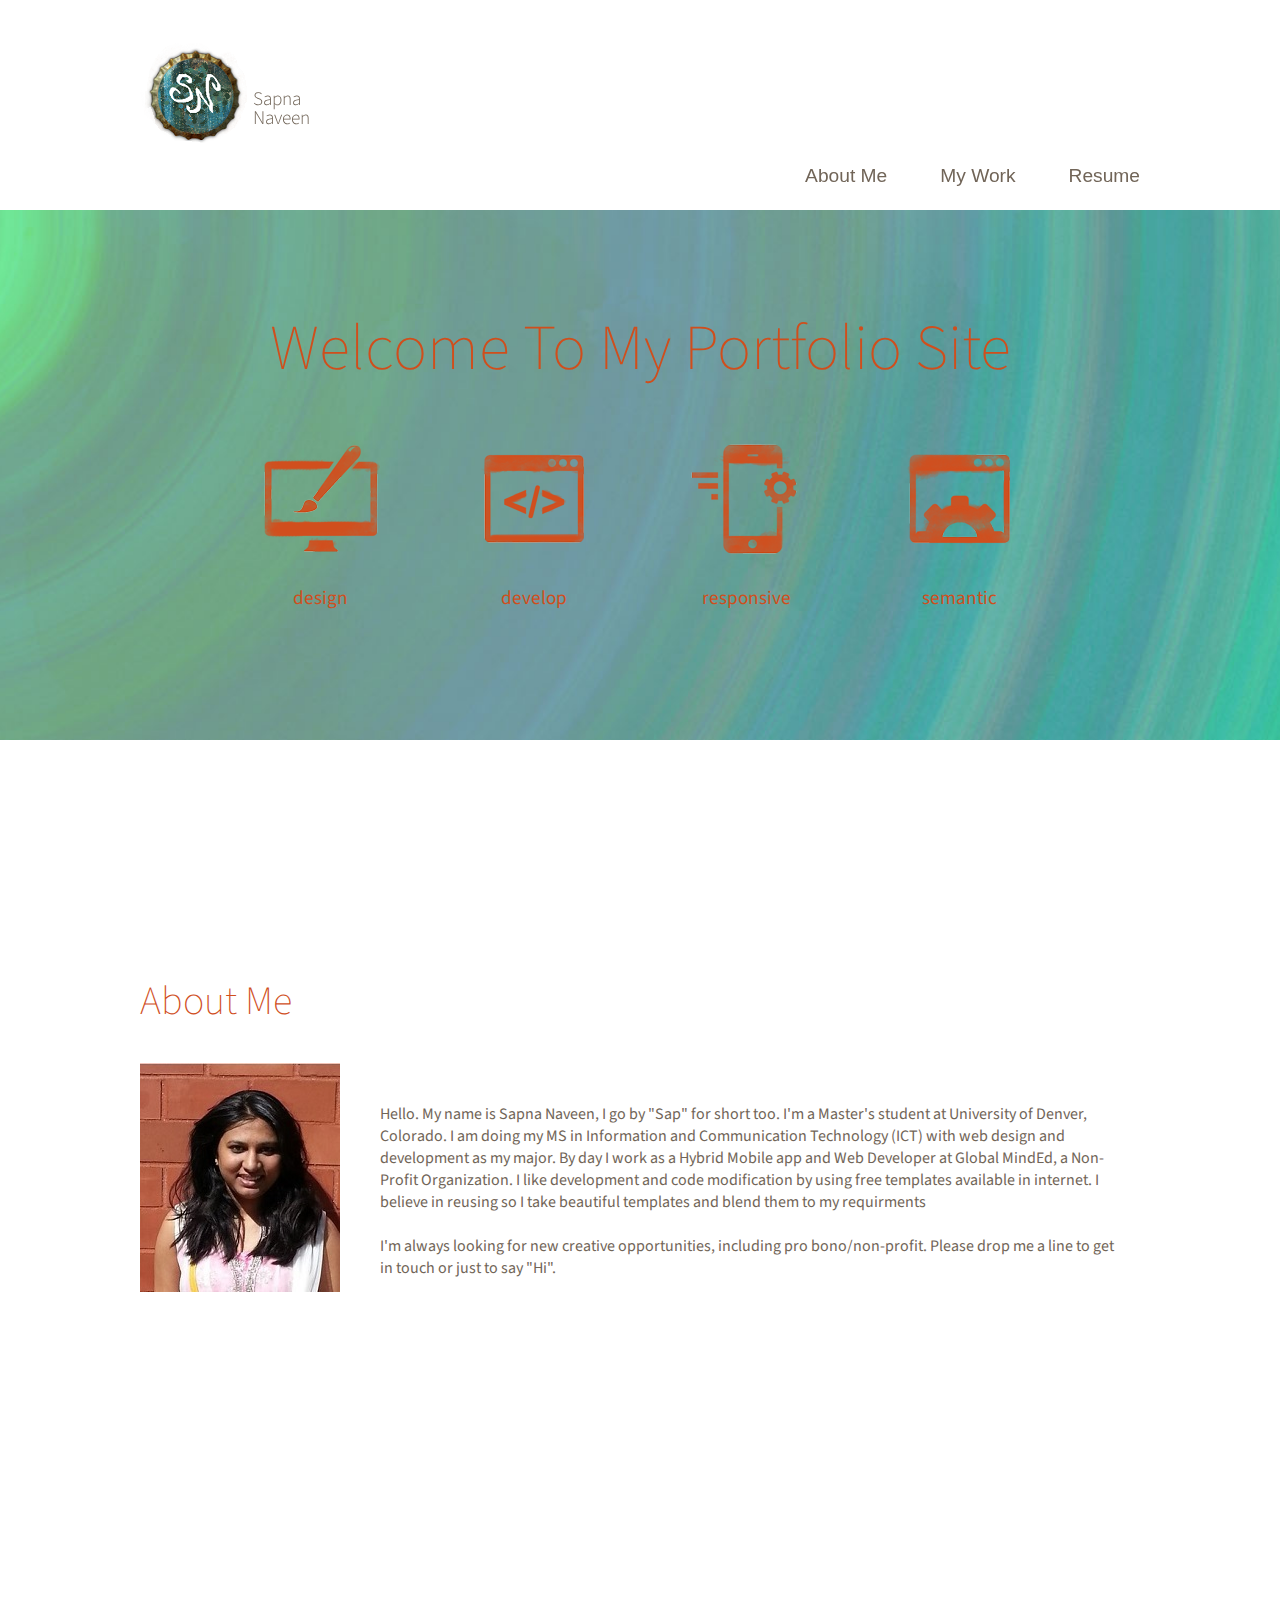
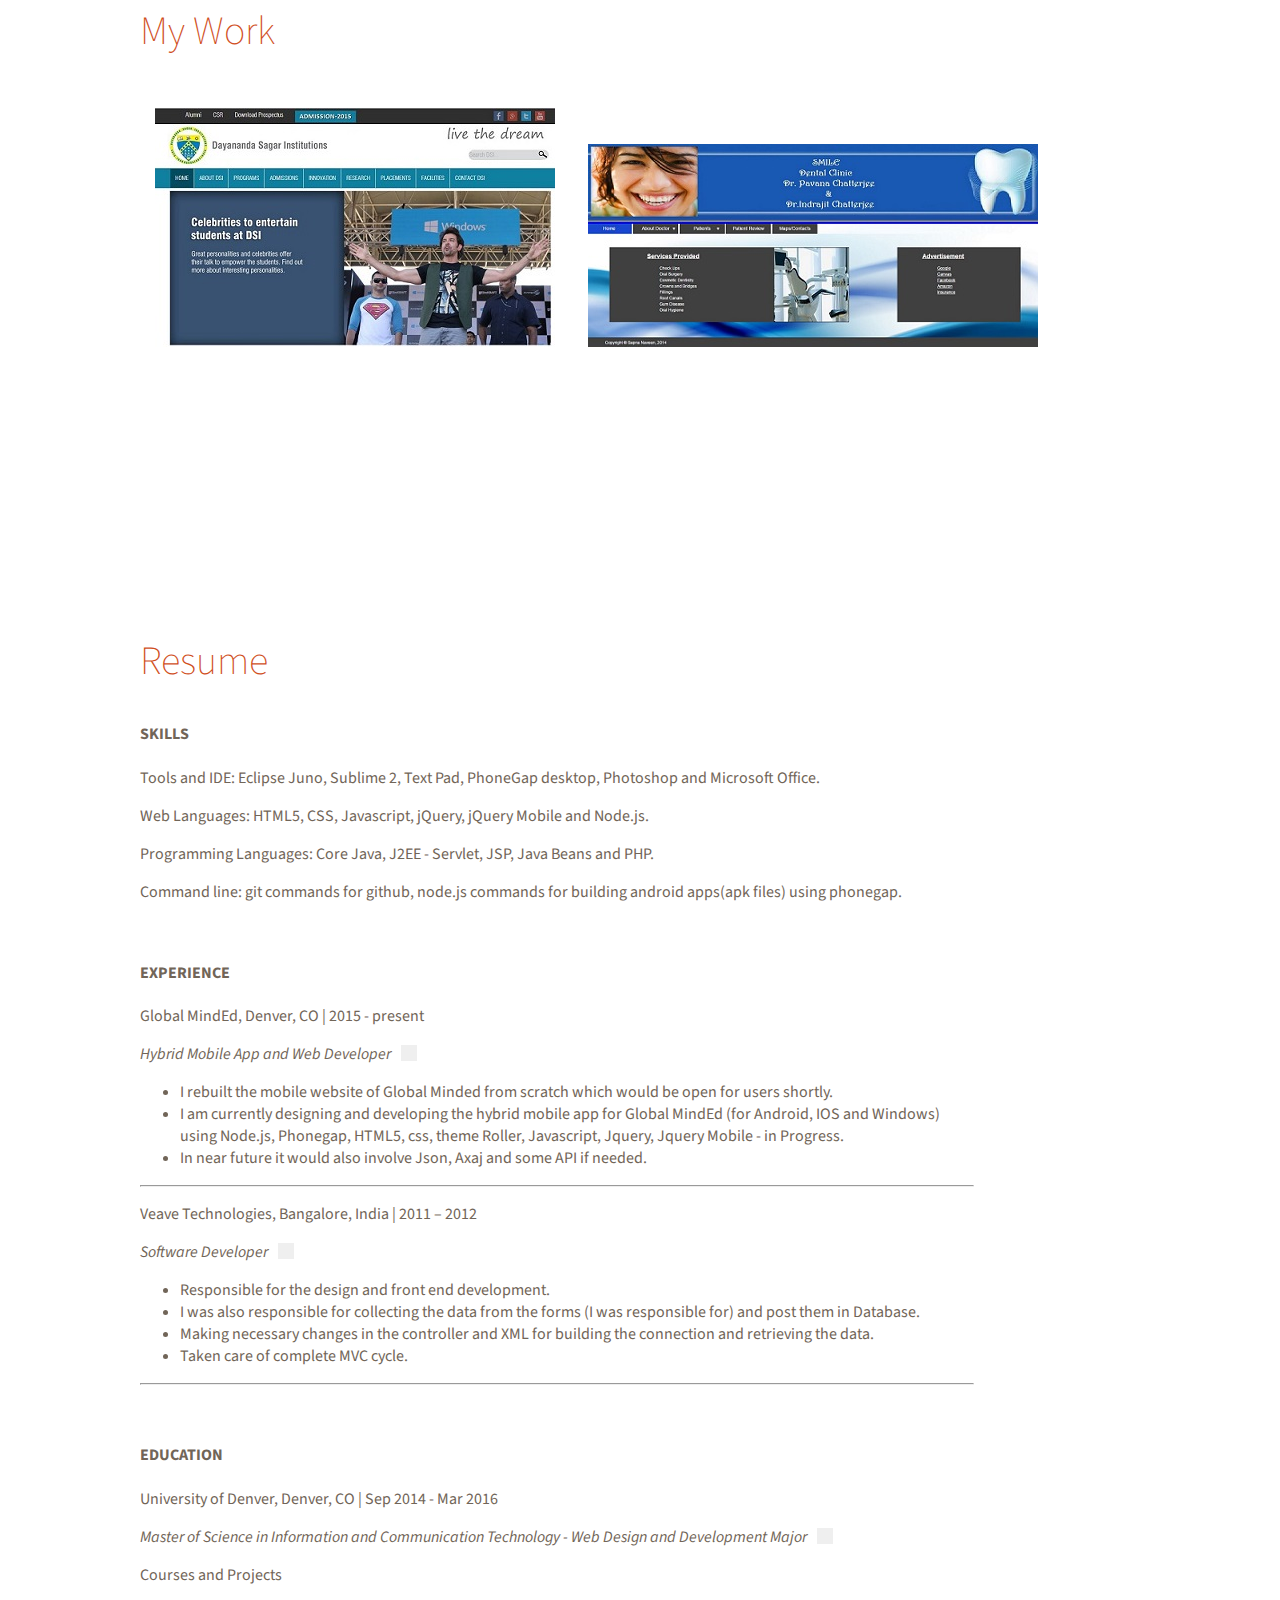
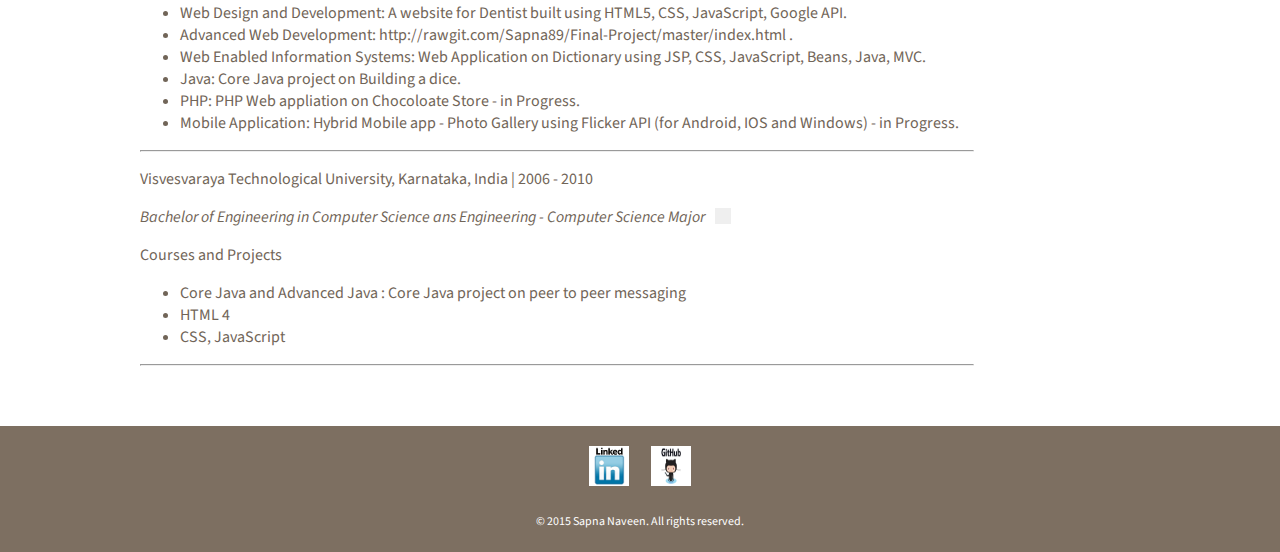
==== index.html @ 3a10d4d9 "portfolio" ====
<!--*******************************
******* Author Sapna Naveen *******
******************************* -->

<!-- Inspited by Kitsudar. I am greatly thankful to my friend Kit.
Only the template is reused. All the broken links are fixed by Sapna Naveen -->

<!DOCTYPE html>
<html>
  <head>
      <meta charset="utf-8">
      <title>Sapna Naveen's Portfolio</title>
      <link rel="shortcut icon" type="image/ico" href="favicon.ico" />
      <link href='http://fonts.googleapis.com/css?family=Source+Sans+Pro:200,300,400,700,300italic' rel='stylesheet' type='text/css'>
      <link rel="stylesheet" href="css/normalize.css">
      <link rel="stylesheet" href="css/main.css">
      <!-- <link rel="stylesheet" href="css/parsley.css"> -->
      <script src="http://ajax.googleapis.com/ajax/libs/jquery/1.10.2/jquery.min.js"></script>

  </head>

  <body>
    <div class="header-cont">
      <header class="nav">
        <div class="logo"><a data-scroll-nav="0" href="index.html"><img src="img/sn-logo.png" alt="Sapna Naveen Design logo"></a></div>
        <div class="myname"><p>Sapna<br />
        Naveen</p></div>
        <ul class="nav">
          <li><a data-scroll-nav="1" href="about.html">About Me</a></li>
          <li><a data-scroll-nav="2" href="portfolio.html">My Work</a></li>
          <li><a data-scroll-nav="3" href="resume.html">Resume</a></li>                
        </ul>
      </header>
    </div>

    <div data-scroll-index="0">
      <section class="welcome">
        <h1>Welcome To My Portfolio Site</h1><br />
        <div class="icon"><img src="img/iconbrush.png" alt="Computer Screen with Brush Icon" />
        <p>design</p></div>
        <div class="icon"><img src="img/icontag.png" alt="HTML Tag Icon" />
        <p>develop</p></div>
        <div class="icon"><img src="img/iconphone.png" alt="HTML Tag Icon" />
        <p>responsive</p></div>
        <div class="icon"><img src="img/iconwheel.png" alt="Window with Wheel Icon" />
        <p>semantic</p></div>
      </section>
    </div>

    <div data-scroll-index="1">
      <section class="about">
        <h2>About Me</h2>
        <img src="img/profile_pic.jpg" alt="Sapna's profile picture">
        <p>Hello. My name is Sapna Naveen, I go by "Sap" for short too. I'm a Master's student at University of Denver, Colorado. I am doing my MS in Information and Communication Technology (ICT) with web design and development as my major. By day I work as a Hybrid Mobile app and Web Developer at Global MindEd, a Non-Profit Organization. I like development and code modification by using free templates available in internet. I believe in reusing so I take beautiful templates and blend them to my requirments<br />
        I'm always looking for new creative opportunities, including pro bono/non-profit. Please drop me a line to get in touch or just to say "Hi".</p>
      </section>
    </div>

    <div data-scroll-index="2">
      <section class="mywork">
        <h2>My Work</h2>
        <div class="portfolio">
          <div class="port"><img src="img/Work1.JPG" alt="DSI Front End Development"></div>
          <div class="port"><img src="img/Work2.JPG" alt="Logo for Bike to Work Day"></div>
        </div>
      </section>
    </div>
    <div data-scroll-index="3">
      <section class="resume">
        <h2>Resume</h2>
        <h4>SKILLS</h4>
        <p>Tools and IDE: Eclipse Juno, Sublime 2, Text Pad, PhoneGap desktop, Photoshop and Microsoft Office.</p>
        <p>Web Languages: HTML5, CSS, Javascript, jQuery, jQuery Mobile and Node.js.</p>
        <p>Programming Languages: Core Java, J2EE - Servlet, JSP, Java Beans and PHP.</p>
        <p>Command line: git commands for github, node.js commands for building android apps(apk files) using phonegap.</p>
        <br/>
        <h4>EXPERIENCE</h4>
        <p>Global MindEd, Denver, CO |  2015 - present</p>
        <em>Hybrid Mobile App and Web Developer</em><button class="js-expander">Expand</button>
        <div class="js-expandable">
          <ul>
            <li>I rebuilt the mobile website of Global Minded from scratch which would be open for users shortly.</li>
            <li>I am currently designing and developing the hybrid mobile app for Global MindEd (for Android, IOS and Windows) using Node.js, Phonegap, HTML5, css, theme Roller, Javascript, Jquery, Jquery Mobile - in Progress.</li>
            <li>In near future it would also involve Json, Axaj and some API if needed.</li>
          </ul>
        </div>

        <hr>
        <p>Veave Technologies, Bangalore, India |  2011 – 2012</p>
        <em>Software Developer</em><button class="js-expander">Expand</button>
        <div class="js-expandable">
          <ul> 
            <li>Responsible for the design and front end development.</li> 
            <li>I was also responsible for collecting the data from the forms (I was responsible for) and post them in Database.</li> 
            <li> Making necessary changes in the controller and XML for building the connection and retrieving the data.</li>
            <li>Taken care of complete MVC cycle.</li>
          </ul>
        </div>

        <hr>
        <br/>
        <h4>EDUCATION</h4>
        <p>University of Denver, Denver, CO |  Sep 2014 - Mar 2016</p>
        <em>Master of Science in Information and Communication Technology - Web Design and Development Major</em><button class="js-expander">Expand</button>
        <div class="js-expandable">
          <p> Courses and Projects</p>
          <ul>
            <li>Web Design and Development: A website for Dentist built using HTML5, CSS, JavaScript, Google API.</li> 
            <li>Advanced Web Development: http://rawgit.com/Sapna89/Final-Project/master/index.html .</li> 
            <li>Web Enabled Information Systems: Web Application on Dictionary using JSP, CSS, JavaScript, Beans, Java, MVC.</li>
            <li>Java: Core Java project on Building a dice. </li>
            <li>PHP: PHP Web appliation on Chocoloate Store - in Progress. </li>
            <li>Mobile Application: Hybrid Mobile app - Photo Gallery using Flicker API (for Android, IOS and Windows) - in Progress. </li>
          </ul>
        </div>

        <hr>
        <p>Visvesvaraya Technological University, Karnataka, India |  2006 - 2010 </p>
        <em>Bachelor of Engineering in Computer Science ans Engineering - Computer Science Major</em><button class="js-expander">Expand</button>
        <div class="js-expandable">
          <p> Courses and Projects</p>
          <ul>
            <li>Core Java and Advanced Java : Core Java project on peer to peer messaging</li> 
            <li>HTML 4</li> 
            <li>CSS, JavaScript</li>
          </ul>
        </div>
        <hr>
      </section>
    </div>

    <footer class="site-footer">
      <a href="https://www.linkedin.com/profile/view?id=361979020"><img src="./img/linkedin-logo.png" alt="LinkedIn Logo" class="social-icon"></a>
      <a href="https://github.com/Sapna89"><img src="./img/github-logo.jpg" alt="Github Logo" class="social-icon"></a>
      <p>&copy; 2015 Sapna Naveen. All rights reserved.</p>
    </footer>

    <script src="js/navJumpSupport.js"></script>
    <script src="js/scrollIt.js"></script>
    <script src="js/scroll.js"></script>
    <script src="js/main.js"></script>
  </body>
</html>
---- css/main.css ----
/**********************************
******* Author Sapna Naveen *******
***********************************/

/**********************************
GENERAL
***********************************/

body {
	margin: 0 auto;
	padding: 0;
	font-family: 'Source Sans Pro', sans-serif;
	color: #716558;
}

h2 {
	font-weight: 200;
	font-size: 2.5em;
	color: #D04E1C;
}

section {
	padding-top: 30px;
	height: 1000px;
}

/**********************************
HEADING
***********************************/
.header-cont {
	width: 100%;
	position: fixed;
	top: 0px;
	background-color: rgba(255,255,255,0.9);
	height: 210px;
}

.nav {
	width: 1000px;
	max-width: 100%;
	margin: 0 auto;
	margin-top: 20px;
	padding: 20px 0 0 0;
}

.logo {
	display: inline-block;
}


.myname {
	display: inline-block;
	vertical-align: top;
	padding-top: 50px;
	font-size: 1.2em;
}

.myname p {
	margin: 0 auto;
	line-height: 1;
	font-weight: 300;
}


.nav ul {
	list-style: none;
	text-align: right;
	padding: 0;
	margin: 0;
}

.nav li {
	display: inline-block;
	padding-left: 50px;
	font-family: 'Souce Sans Pro', sans-serif;
	font-weight: 300;
	font-size: 1.2em;
	line-height: 40px;
	height: 40px;
}

.nav a {
	text-decoration: none;
	color: #716558;
	-webkit-transition: all 0.5s ease;
	-moz-transition: all 0.5s ease;
	-o-transition: all 0.5s ease;
	transition: all 0.5s ease;
}

.nav a:hover,
.nav a.focus,
.nav a.selected {
	color: #D04E1C;
	margin: 1em 0 1em;
}

/**********************************
WELCOME
***********************************/



.welcome {
	background-image: url(../img/bg3.jpg);
	-webkit-background-size: cover;
	 -moz-background-size: cover;
	 -o-background-size: cover;
	 background-size: cover;
	 background-repeat: no-repeat;
	 background-position: center;
	 text-align: center;
	 height: 500px;
	 margin-top: 210px;
}


.welcome h1 {
	display: inline-block;
	font-weight: 200;
	font-size: 4em;
	color: #D04E1C;
	padding-top: 20px;
	
}

.icon {
	display: inline-block;
	padding: 0 40px 0 40px;
	text-align: center;
}


.welcome p {
	font-size: 1.2em;
	color: #D04E1C;
}

/**********************************
ABOUT
***********************************/


.about {
	width: 1000px;
	max-width: 100%;
	margin: 0 auto;
	margin-top: 100px;
	height: 600px;
	padding-top: 100px;
	padding-bottom: -60px;
}

.about img {
	float: left;
	margin-right: 10px;
	clear: both;
}

.about p {
	margin-left: 0px;
	overflow: auto;
	display: block;
	padding: 40px 20px 0 30px;
	white-space: pre-line;
}


/**********************************
MY WORK
***********************************/

.mywork {
	width: 1000px;
	height: 600px;
	max-width: 100%;
	margin: 0 auto;
}

/*.flex-container {
	display: flex;
	-webkit-flex-flow: row wrap;
	justify-content: space-around;
}*/

.port {
	width: 300px;
	height: 200px;
	display: inline;
}

.mywork img {
	padding: 15px;
}


/**********************************
RESUME
***********************************/

.resume {
	width: 1000px;
	height: auto;
box-sizing: border-box;
	margin: 0 auto;
	padding-right: 13%;	
}

.resume p em {
	margin: 0 auto;
}

.resume em {
	padding-right: 10px;
}

.resume hr {
	margin: 1em 0 1em;
}

.js-expander {
	margin: 0;
	padding: 0;
	border: 0;
	height: 1em;
	width: 1em;
	text-indent: -9999px;

}
.js-expander:focus {
	outline: 0;
}
.js-expander[aria-expanded='false'] {
	background: url('./../img/plus.jpg') no-repeat;
}
.js-expander[aria-expanded='true'] {
	background: url('./../img/minus.jpg') no-repeat;
}
/**********************************
STICKY FOOTER
***********************************/

* {
  margin: 0;
}

html, body {
  height: 100%;
}

.page-wrap {
  min-height: 100%;
  margin-bottom: -50px;
}

.page-wrap:after {
  content: "";
  display: block;
}

.page-wrap:after {
  height: 50px;
}

.site-footer {
  background-color: #7D6F61;
  font-size: 0.75em;
  text-align: center;
  padding-top: 10px;
  padding-bottom: 10px;
  color: #fff;
  margin-bottom: auto;
  margin-top: 60px;
}

.social-icon {
  width: 40px;
  height: 40px;
  margin: 10px;
}
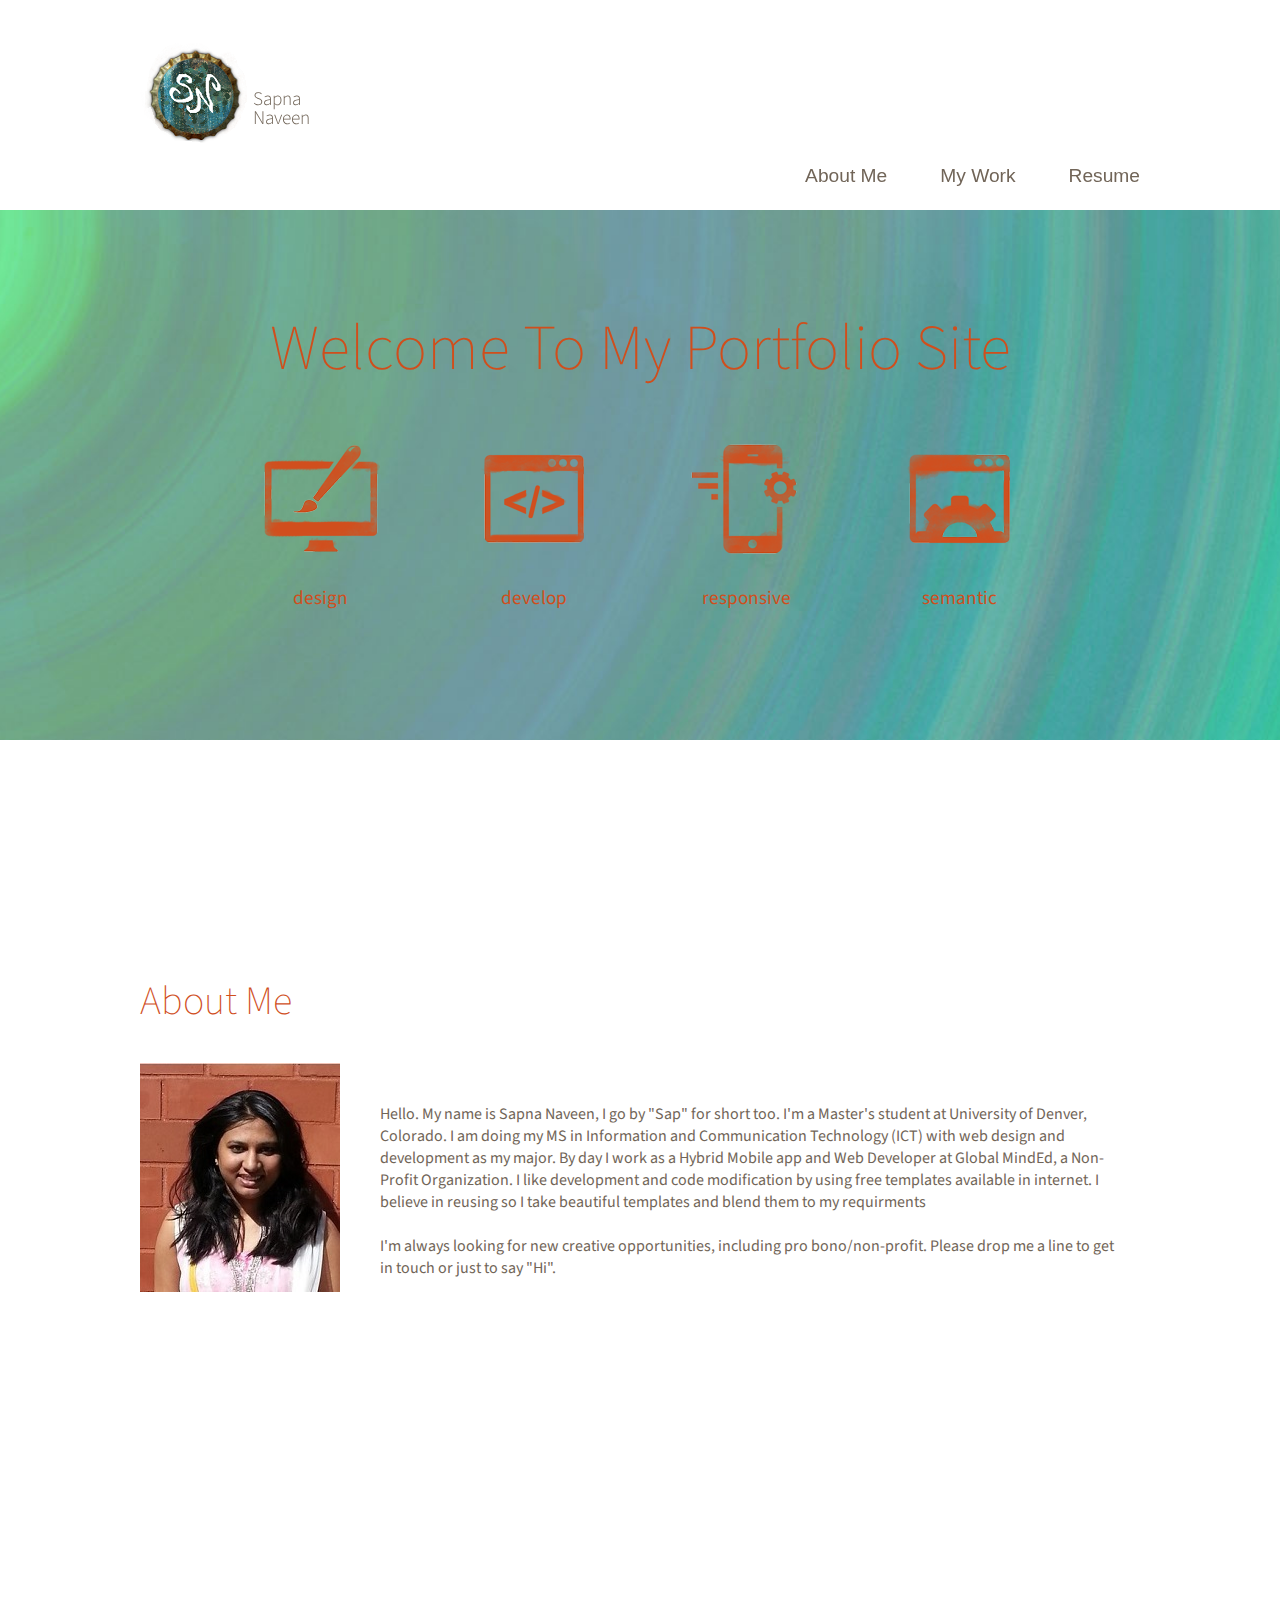
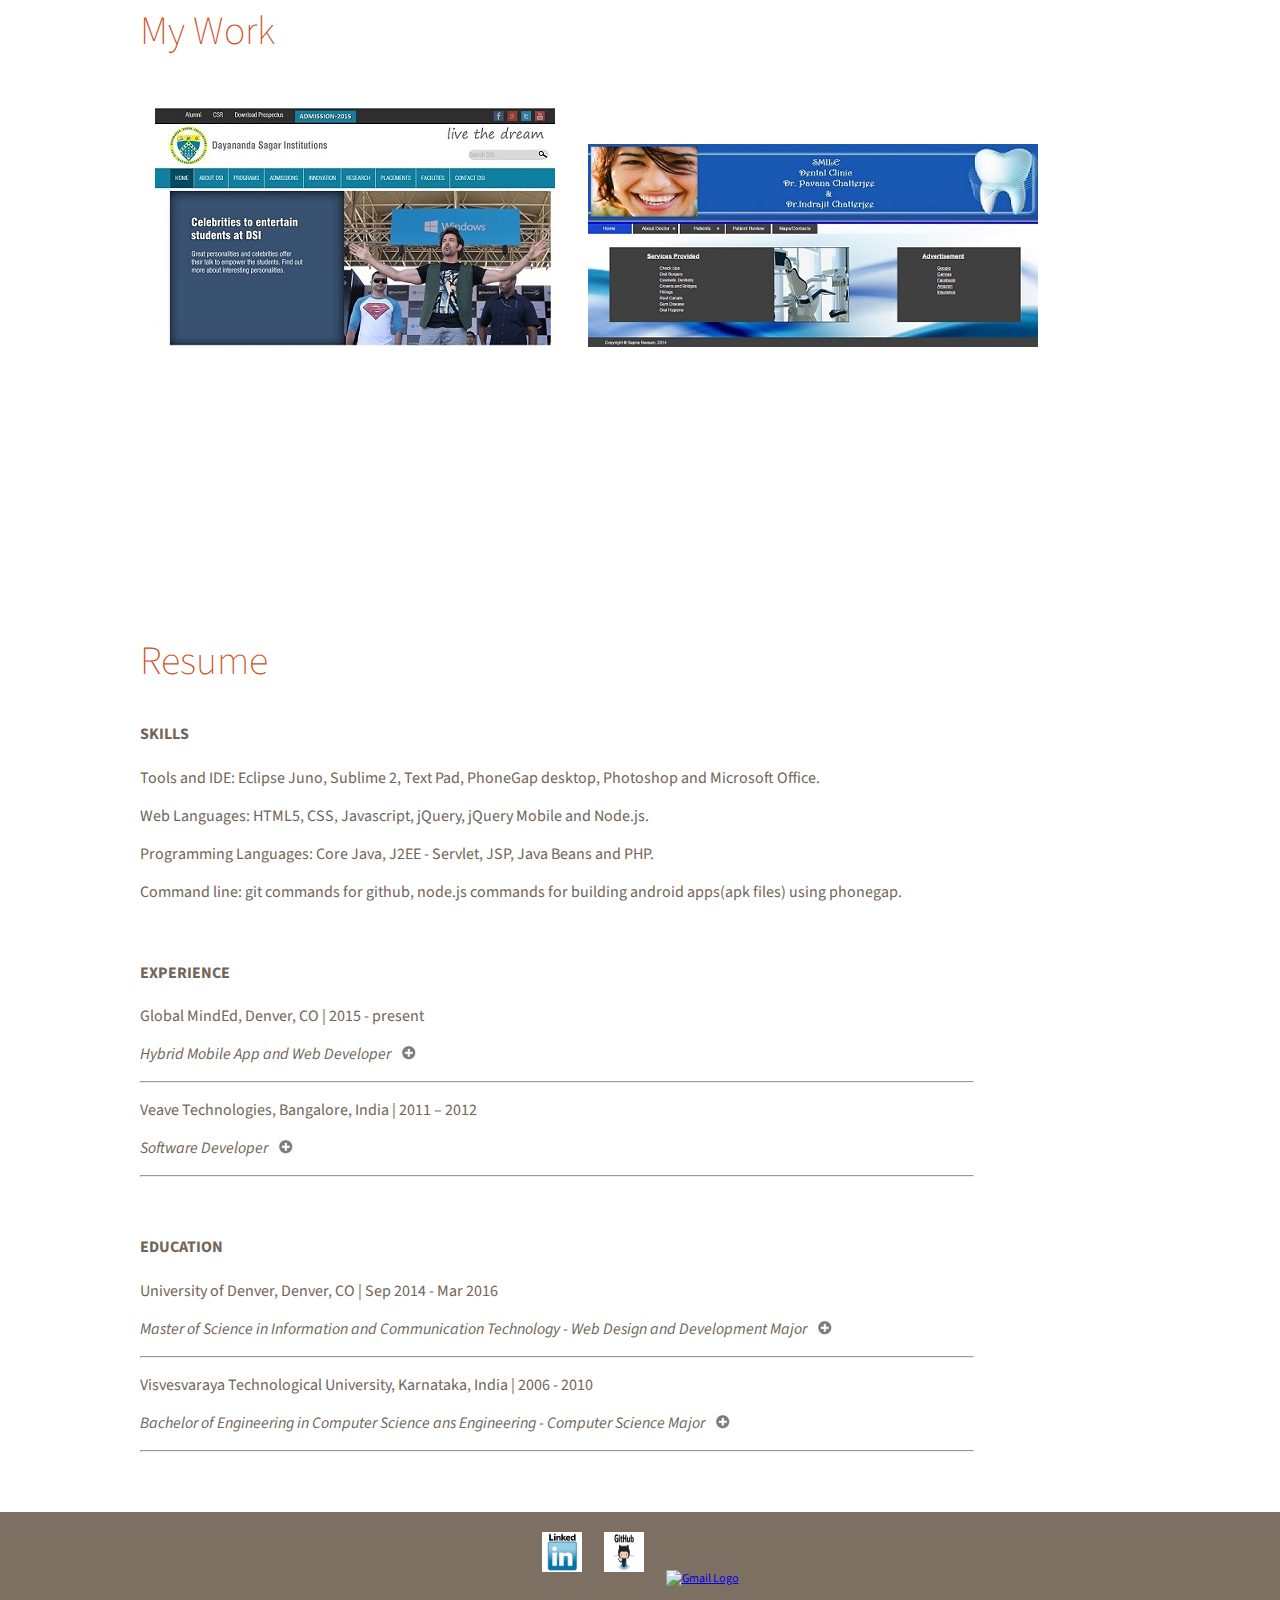
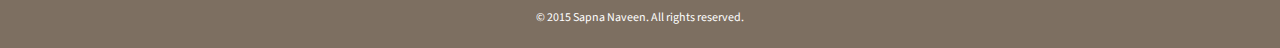
==== commit f96aca2b: "portfolio" ====
--- a/index.html
+++ b/index.html
@@ -132,6 +132,7 @@
     <footer class="site-footer">
       <a href="https://www.linkedin.com/profile/view?id=361979020"><img src="./img/linkedin-logo.png" alt="LinkedIn Logo" class="social-icon"></a>
       <a href="https://github.com/Sapna89"><img src="./img/github-logo.jpg" alt="Github Logo" class="social-icon"></a>
+      <a href="mailto:sapnanaveen8981@gmail.com"><img src="./img/email-logo.jpg" alt="Gmail Logo" class="social-icon"></a>
       <p>&copy; 2015 Sapna Naveen. All rights reserved.</p>
     </footer>
 
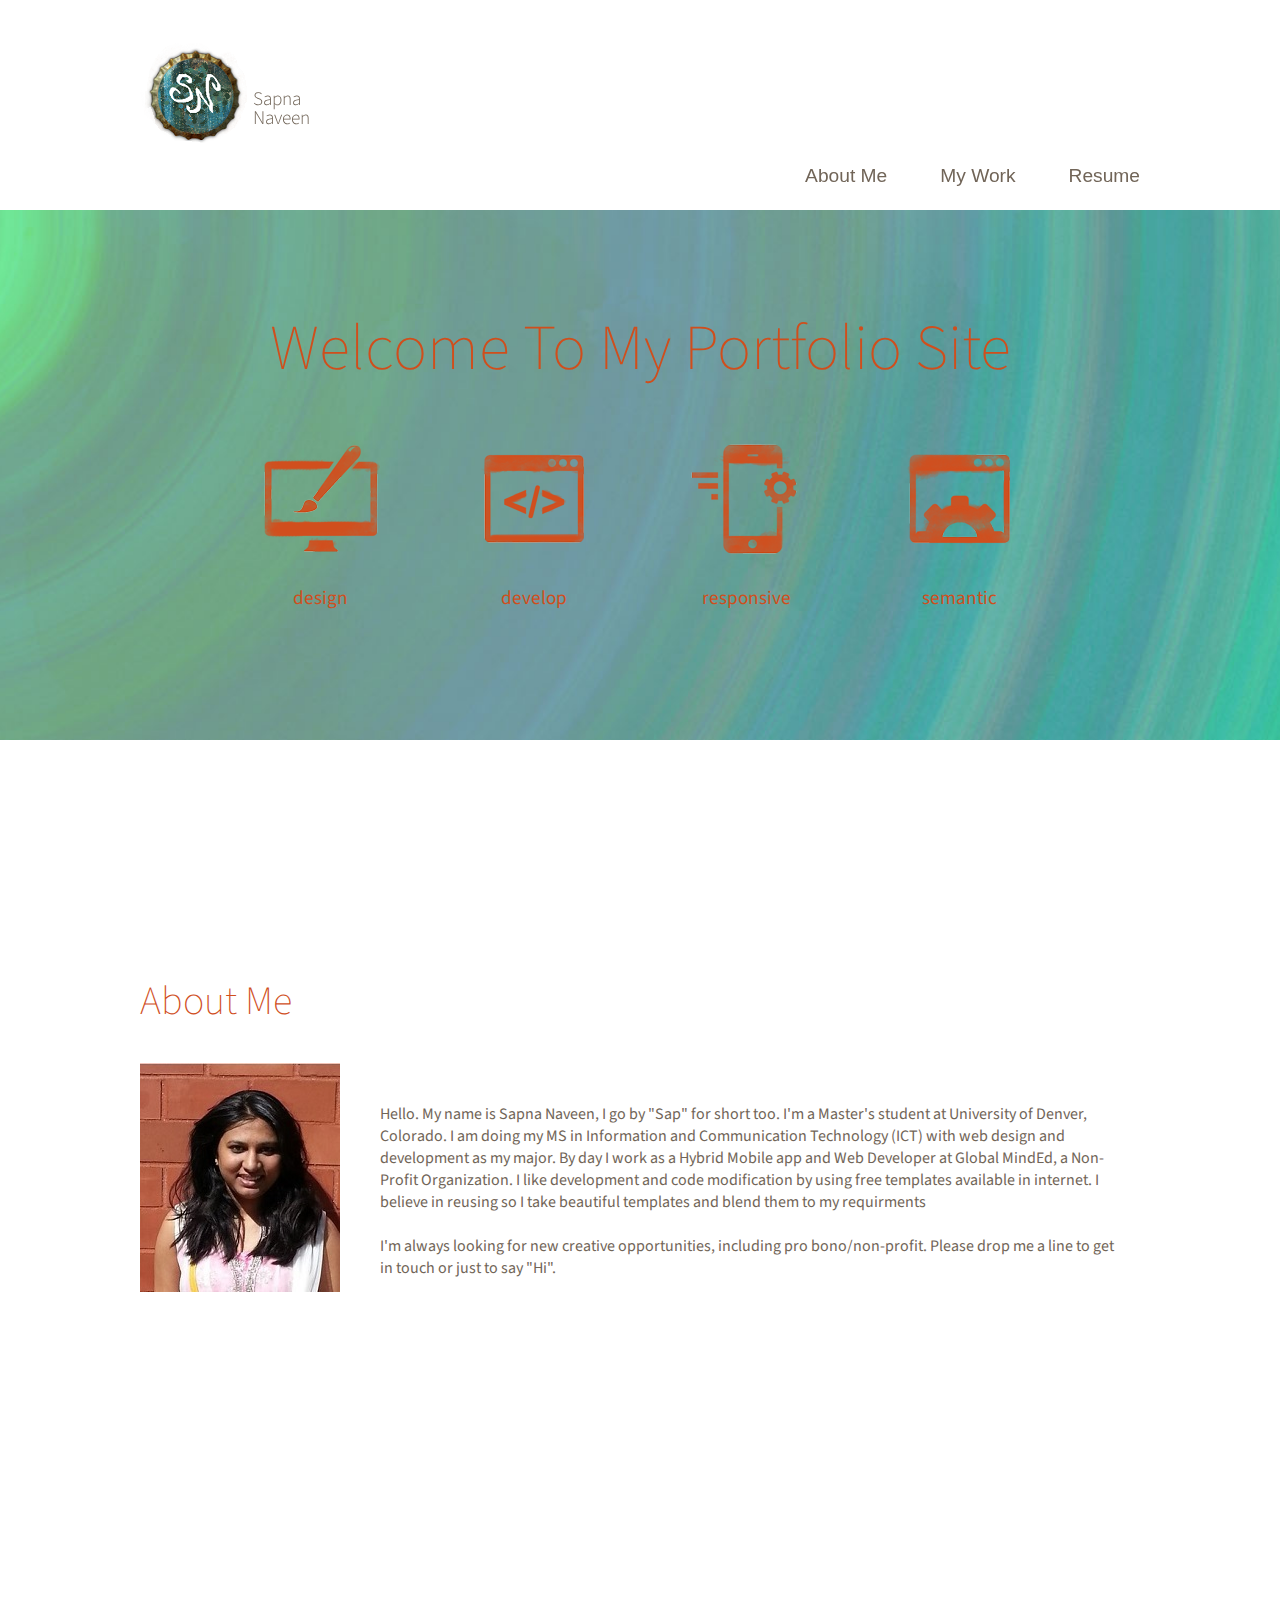
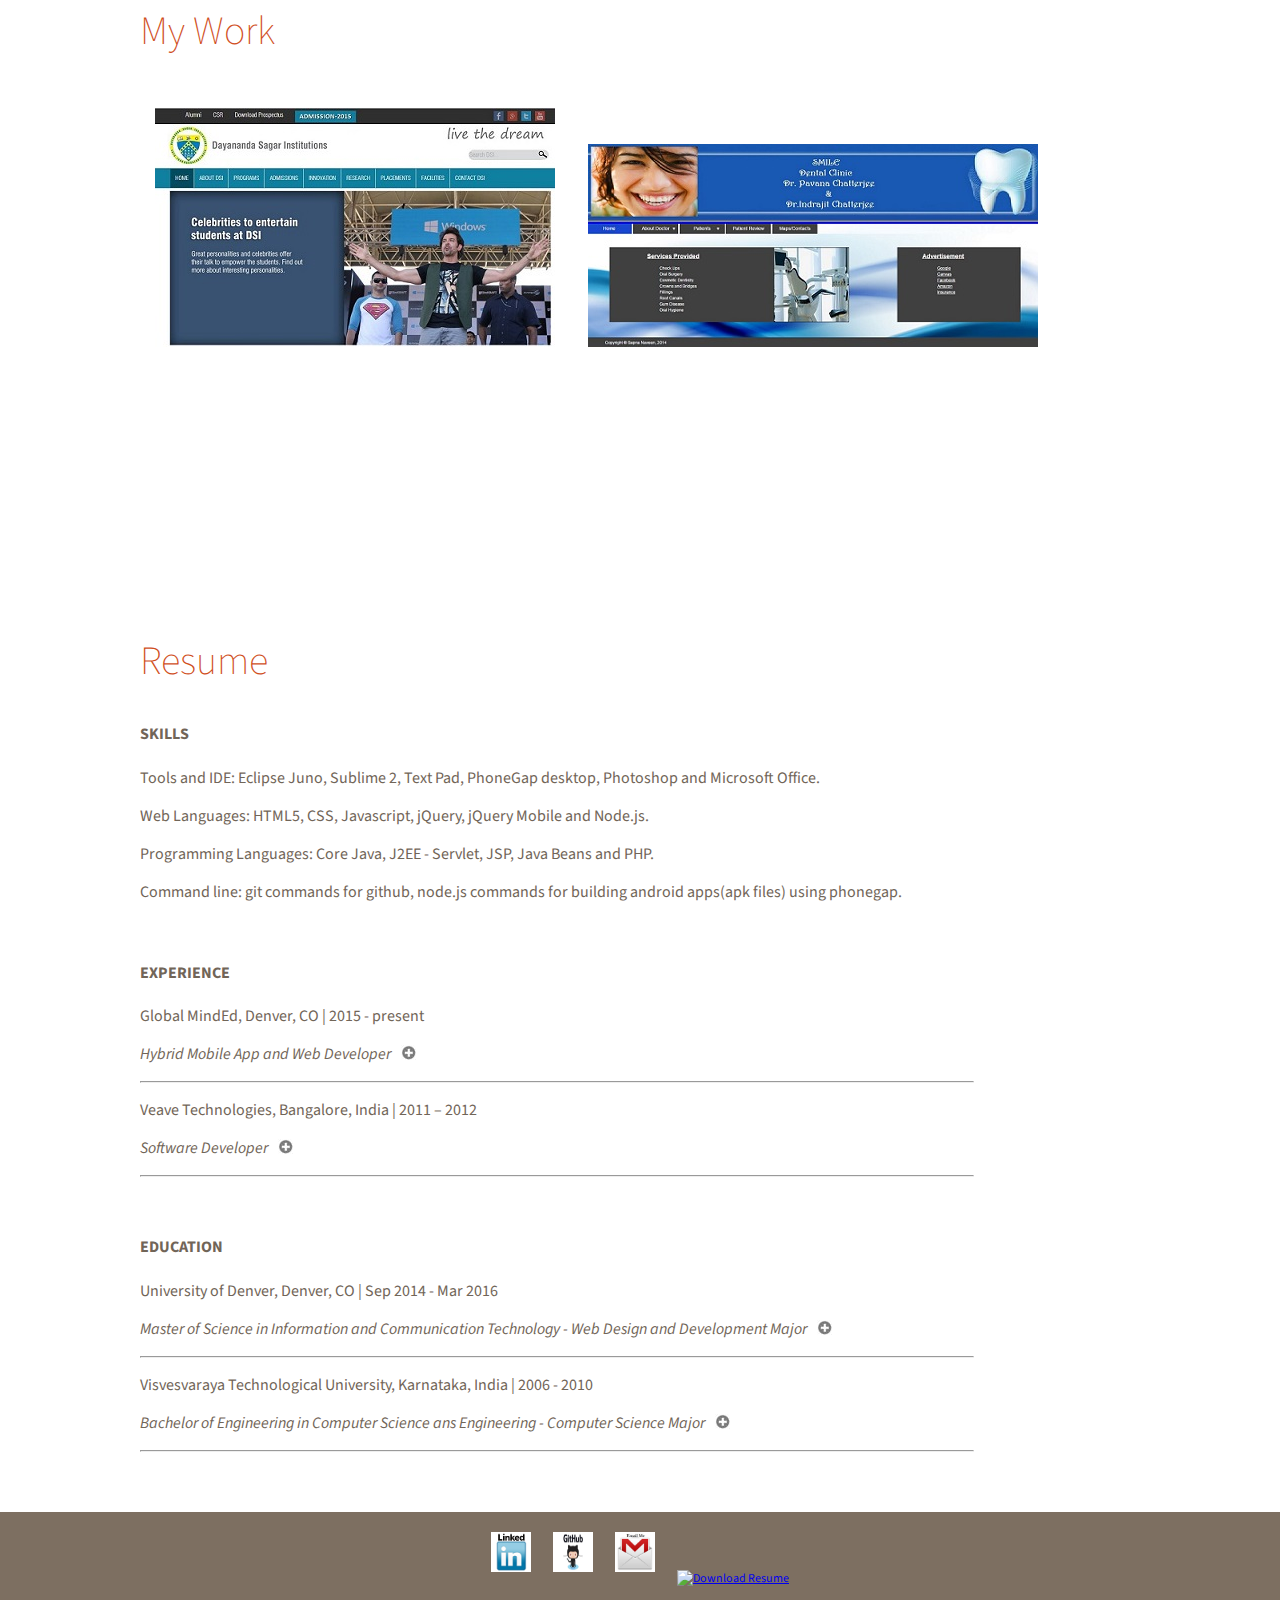
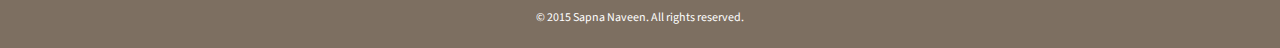
==== commit 61c89fe8: "portfolio" ====
--- a/index.html
+++ b/index.html
@@ -133,6 +133,7 @@
       <a href="https://www.linkedin.com/profile/view?id=361979020"><img src="./img/linkedin-logo.png" alt="LinkedIn Logo" class="social-icon"></a>
       <a href="https://github.com/Sapna89"><img src="./img/github-logo.jpg" alt="Github Logo" class="social-icon"></a>
       <a href="mailto:sapnanaveen8981@gmail.com"><img src="./img/email-logo.jpg" alt="Gmail Logo" class="social-icon"></a>
+      <a href="docs/Resume.docx" download><img src="./img/dwn.png" alt="Download Resume" class="social-icon"></a>
       <p>&copy; 2015 Sapna Naveen. All rights reserved.</p>
     </footer>
 
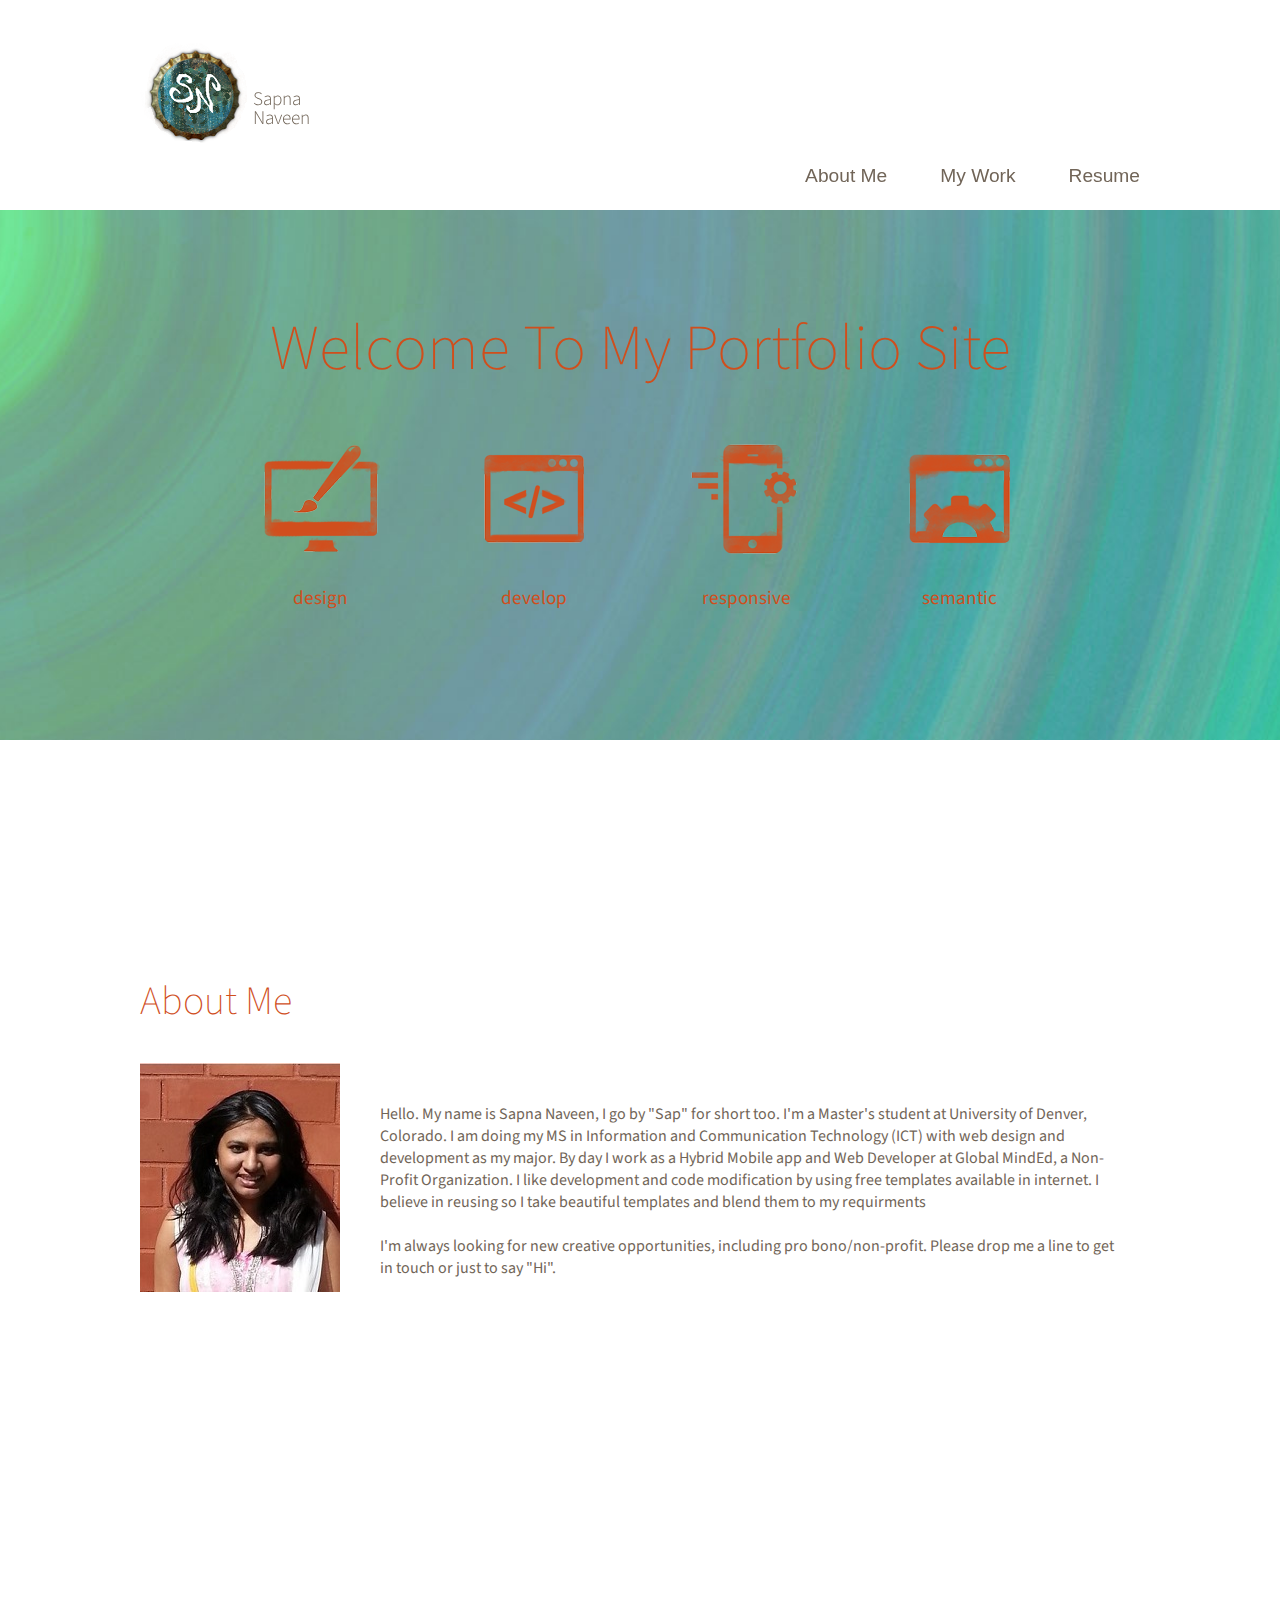
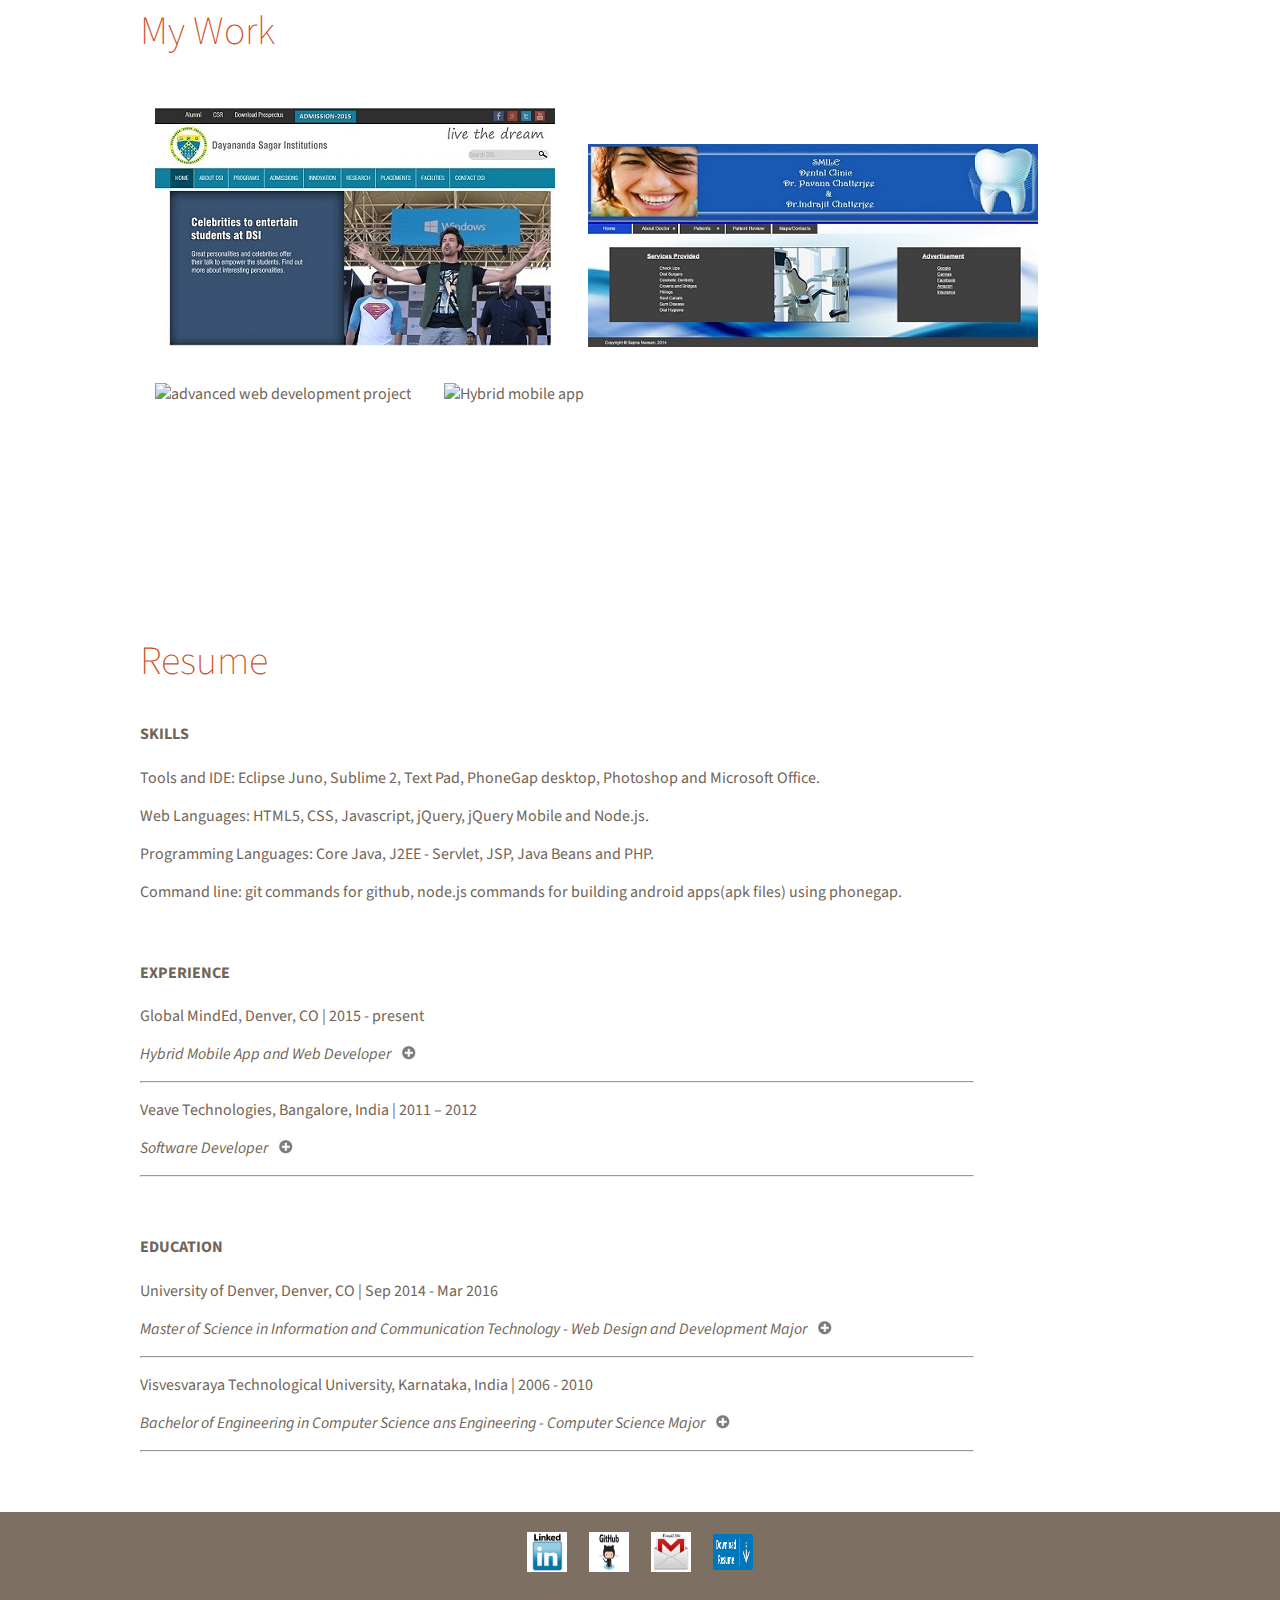
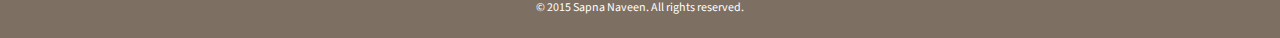
==== commit fd37b6ab: "portfolio" ====
--- a/index.html
+++ b/index.html
@@ -62,6 +62,8 @@
         <div class="portfolio">
           <div class="port"><img src="img/Work1.JPG" alt="DSI Front End Development"></div>
           <div class="port"><img src="img/Work2.JPG" alt="Logo for Bike to Work Day"></div>
+          <div class="port"><img src="img/Work3.JPG" alt="advanced web development project"></div>
+          <div class="port"><img src="img/Work4.JPG" alt="Hybrid mobile app"></div>
         </div>
       </section>
     </div>
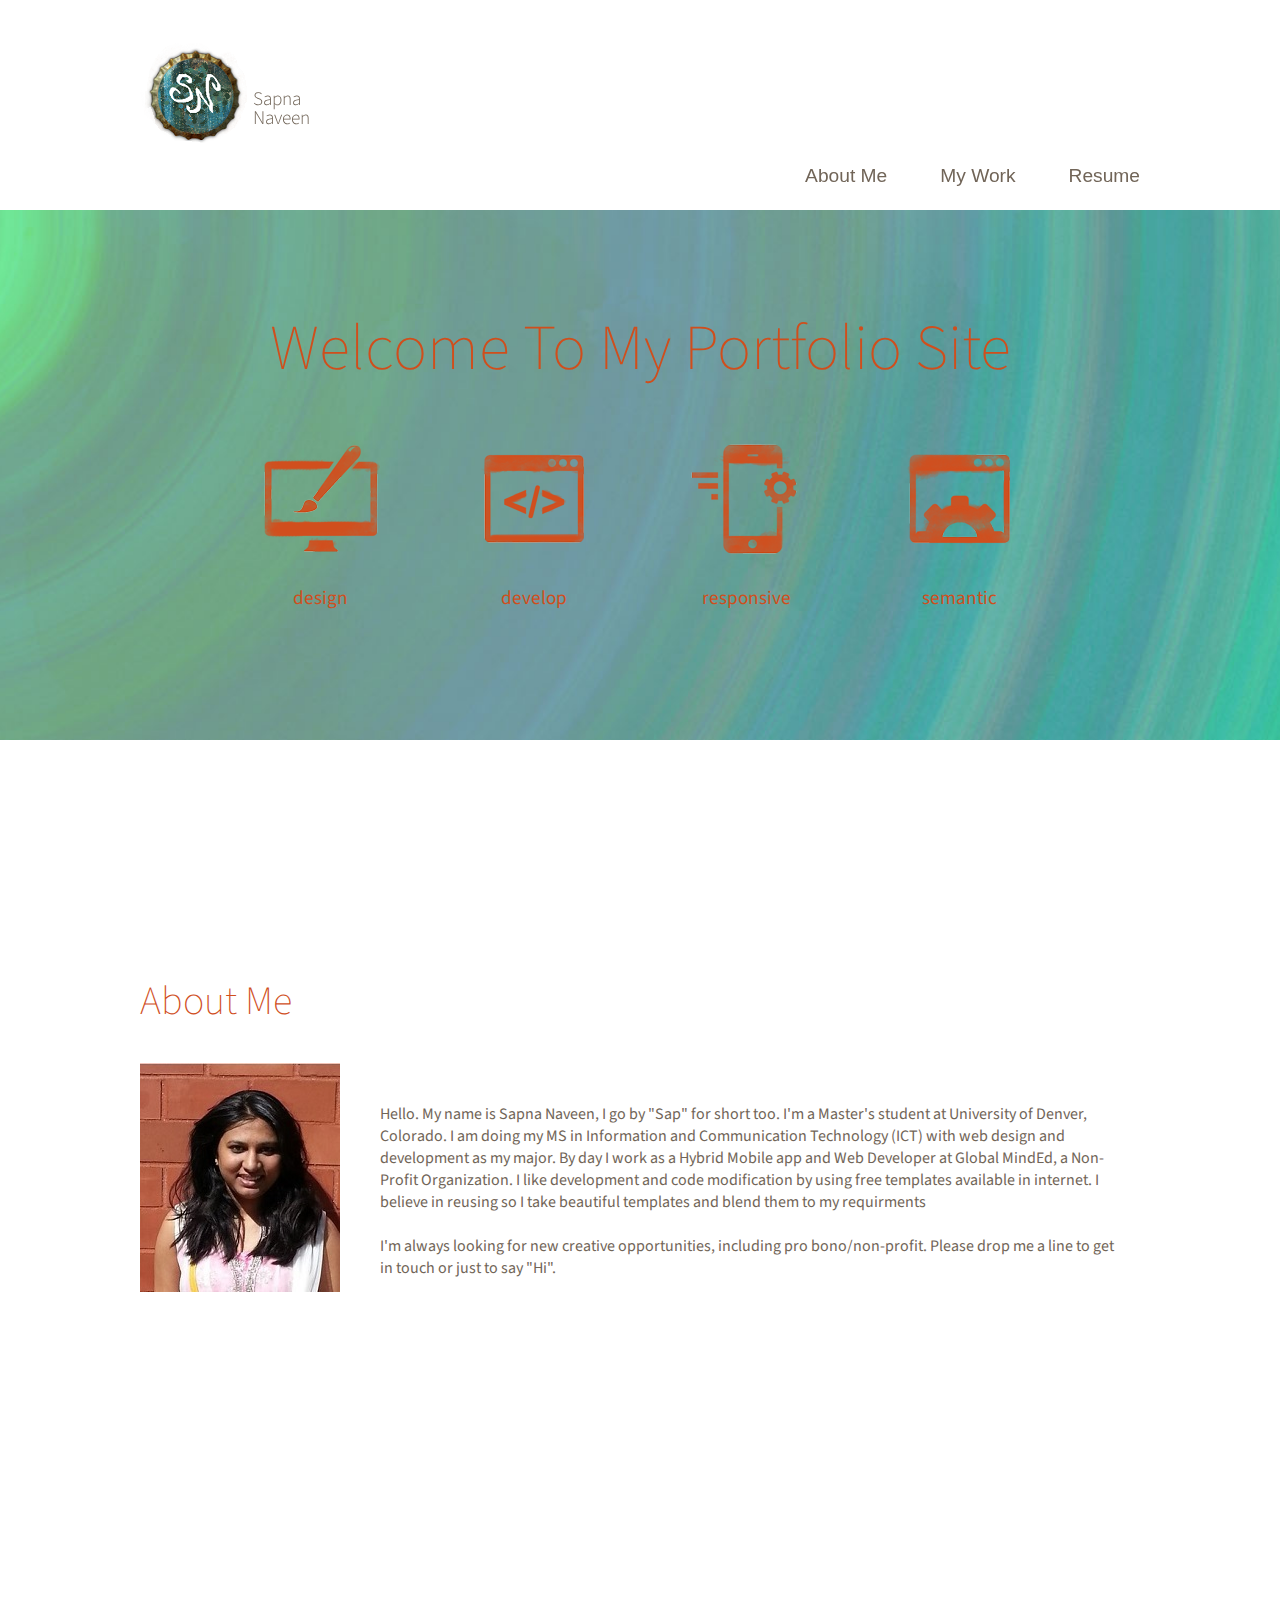
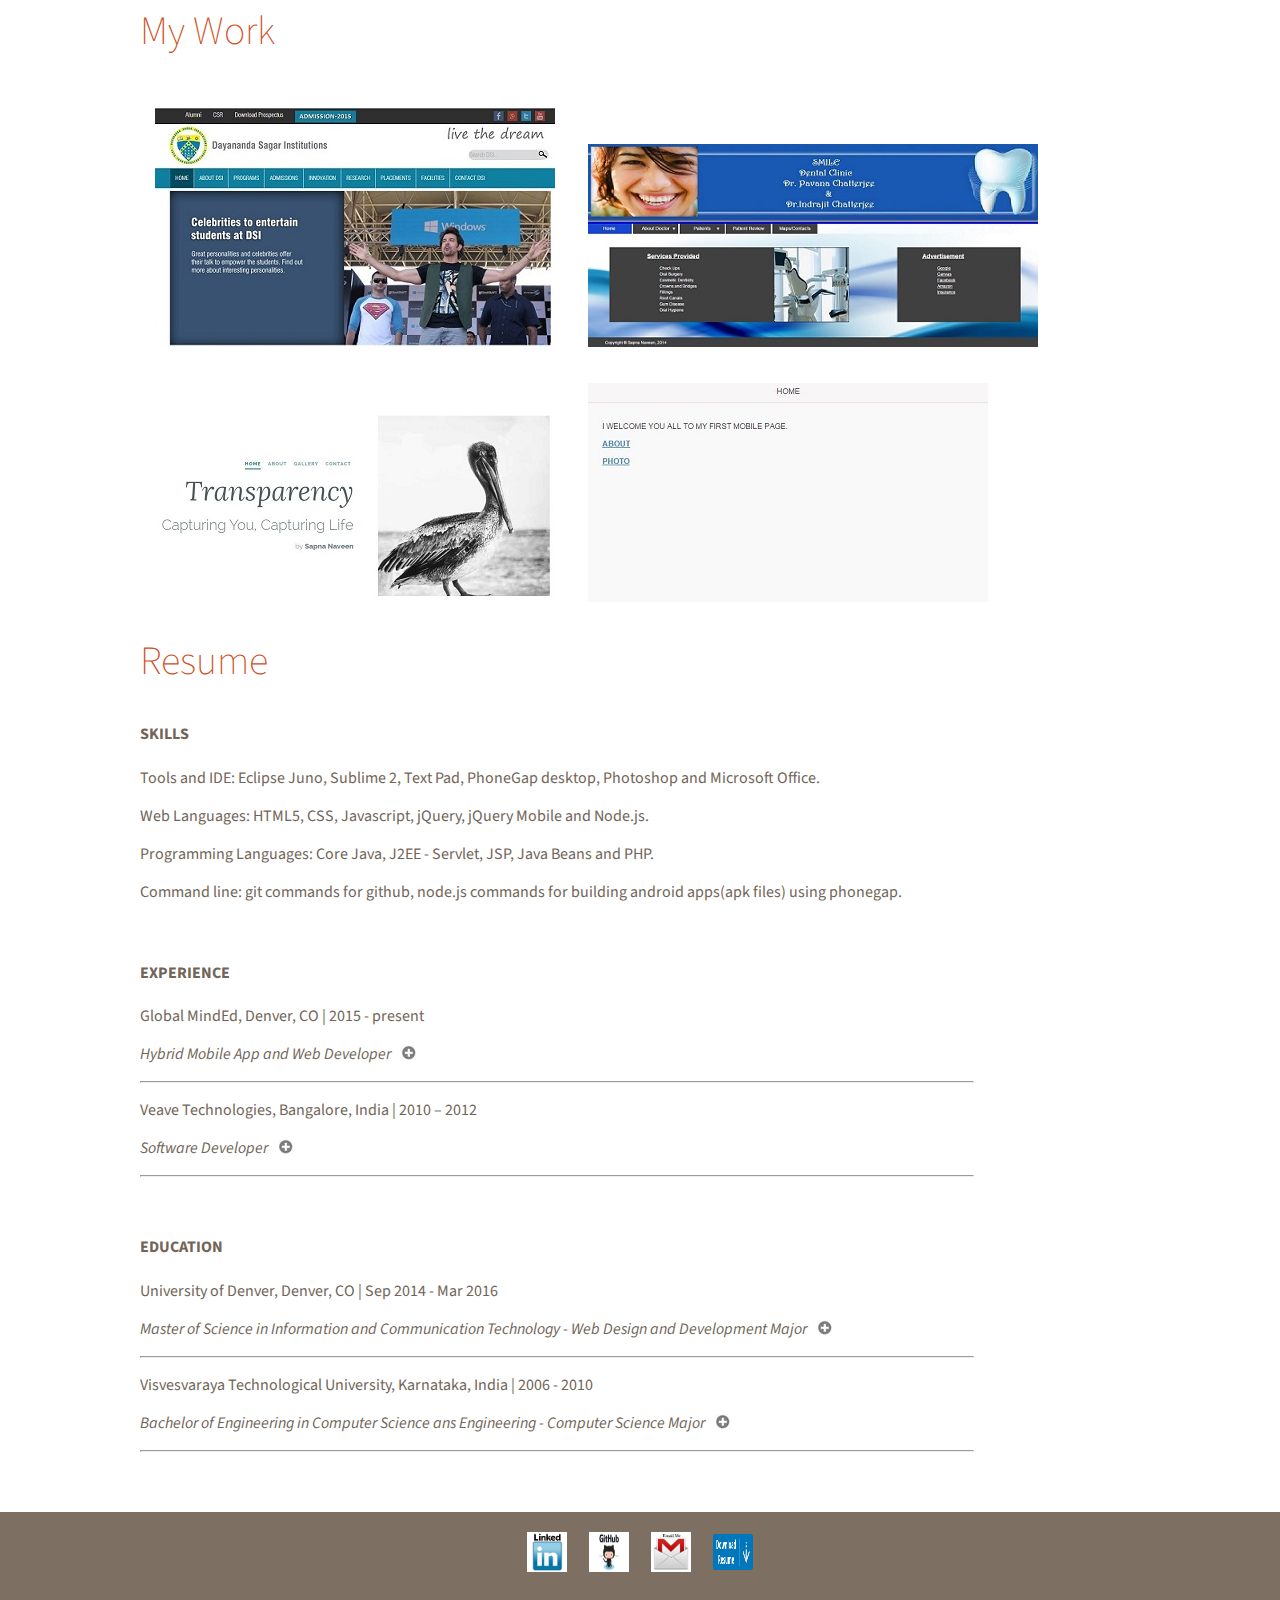
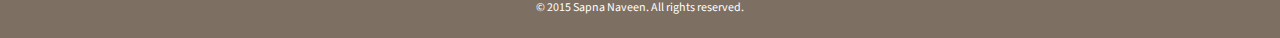
==== commit 4c36ec24: "Update index.html" ====
--- a/index.html
+++ b/index.html
@@ -88,7 +88,7 @@
         </div>
 
         <hr>
-        <p>Veave Technologies, Bangalore, India |  2011 – 2012</p>
+        <p>Veave Technologies, Bangalore, India |  2010 – 2012</p>
         <em>Software Developer</em><button class="js-expander">Expand</button>
         <div class="js-expandable">
           <ul> 
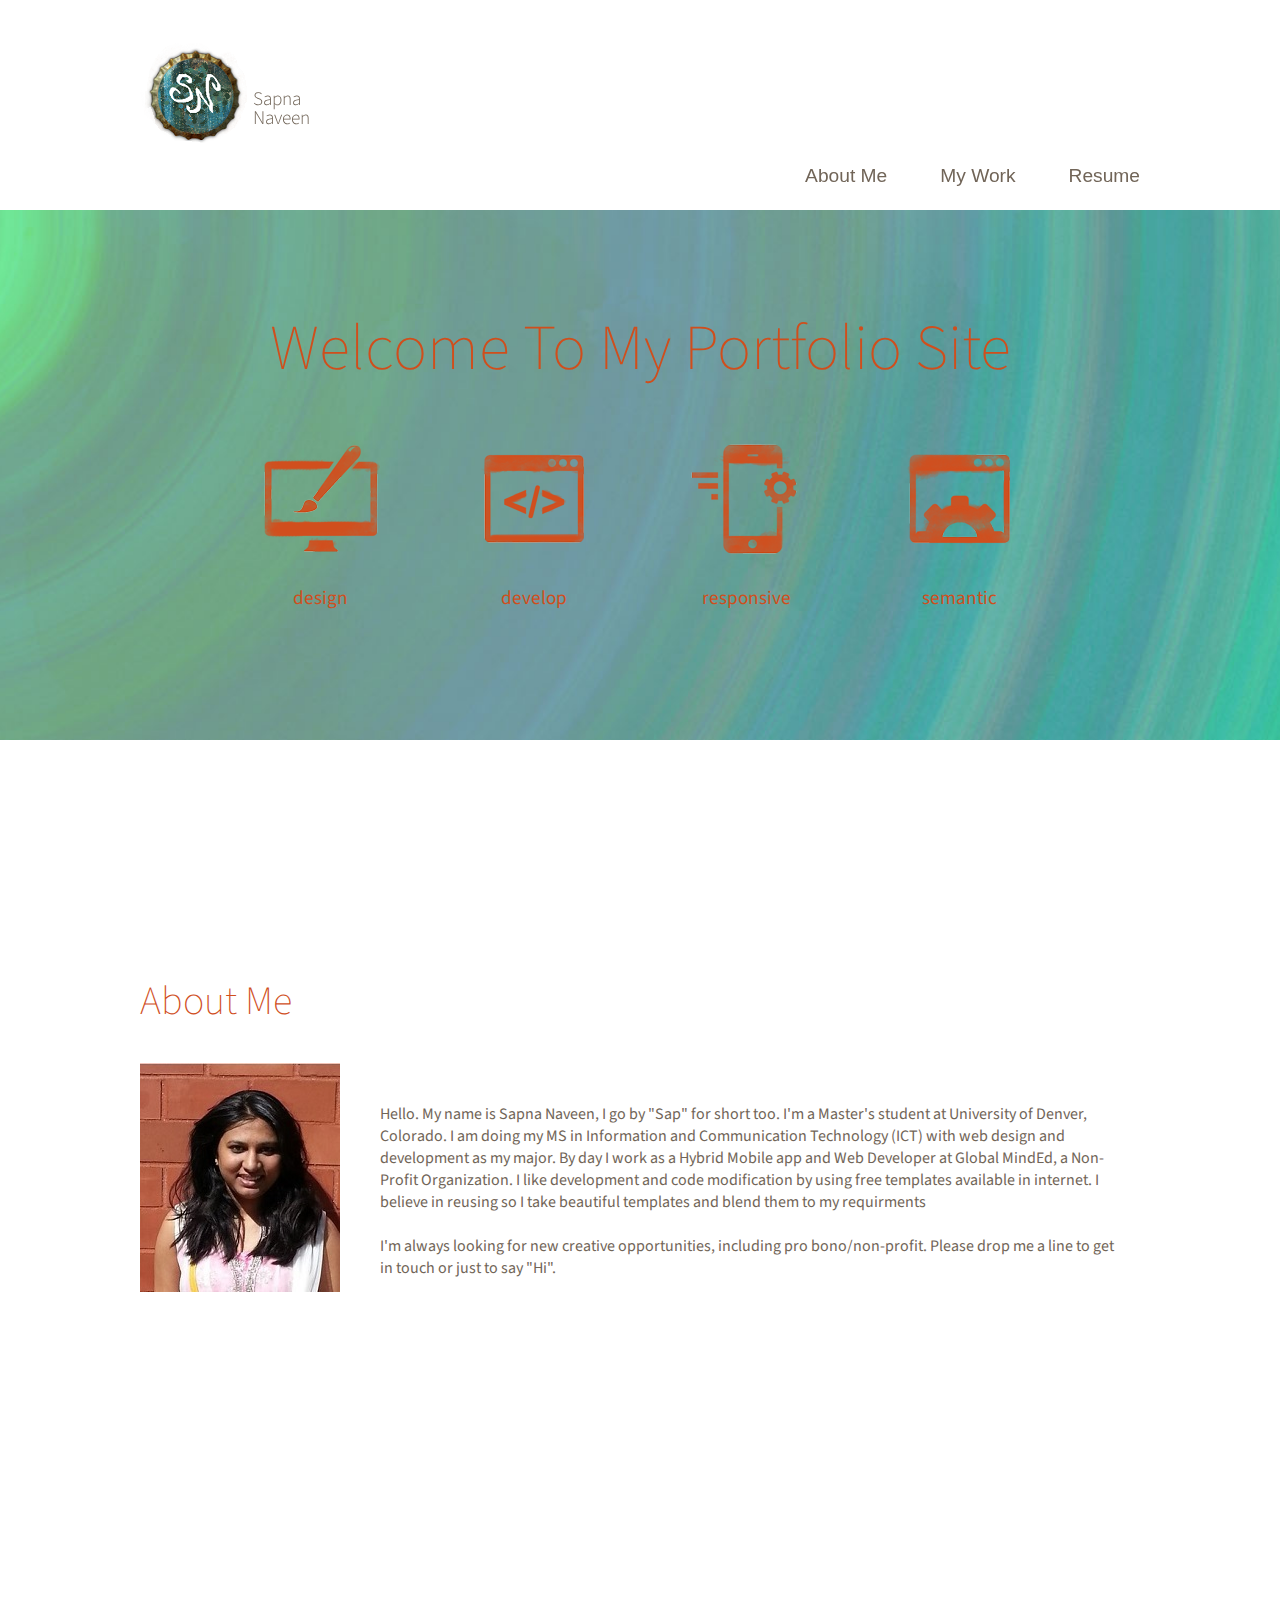
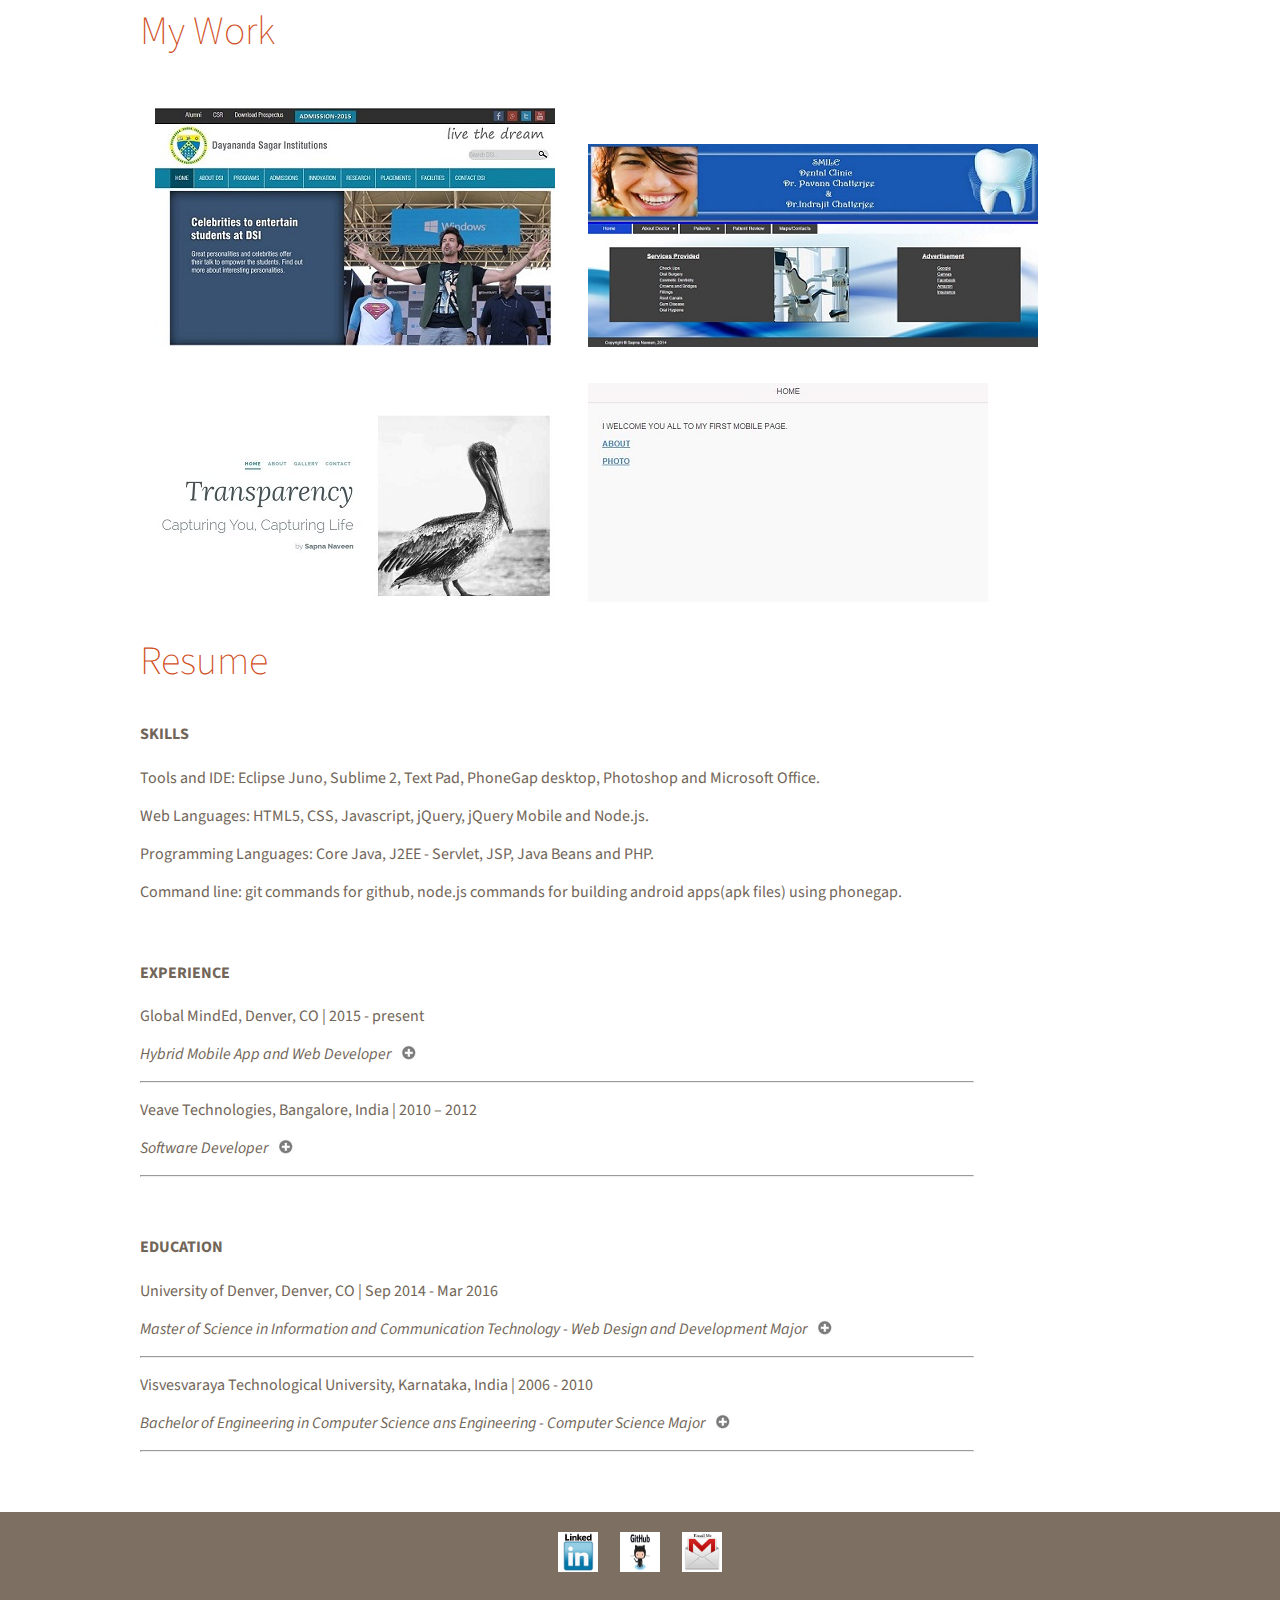
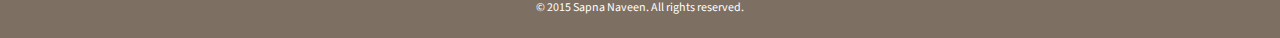
==== commit 0736e9d4: "Update index.html" ====
--- a/index.html
+++ b/index.html
@@ -135,7 +135,6 @@
       <a href="https://www.linkedin.com/profile/view?id=361979020"><img src="./img/linkedin-logo.png" alt="LinkedIn Logo" class="social-icon"></a>
       <a href="https://github.com/Sapna89"><img src="./img/github-logo.jpg" alt="Github Logo" class="social-icon"></a>
       <a href="mailto:sapnanaveen8981@gmail.com"><img src="./img/email-logo.jpg" alt="Gmail Logo" class="social-icon"></a>
-      <a href="docs/Resume.docx" download><img src="./img/dwn.png" alt="Download Resume" class="social-icon"></a>
       <p>&copy; 2015 Sapna Naveen. All rights reserved.</p>
     </footer>
 
